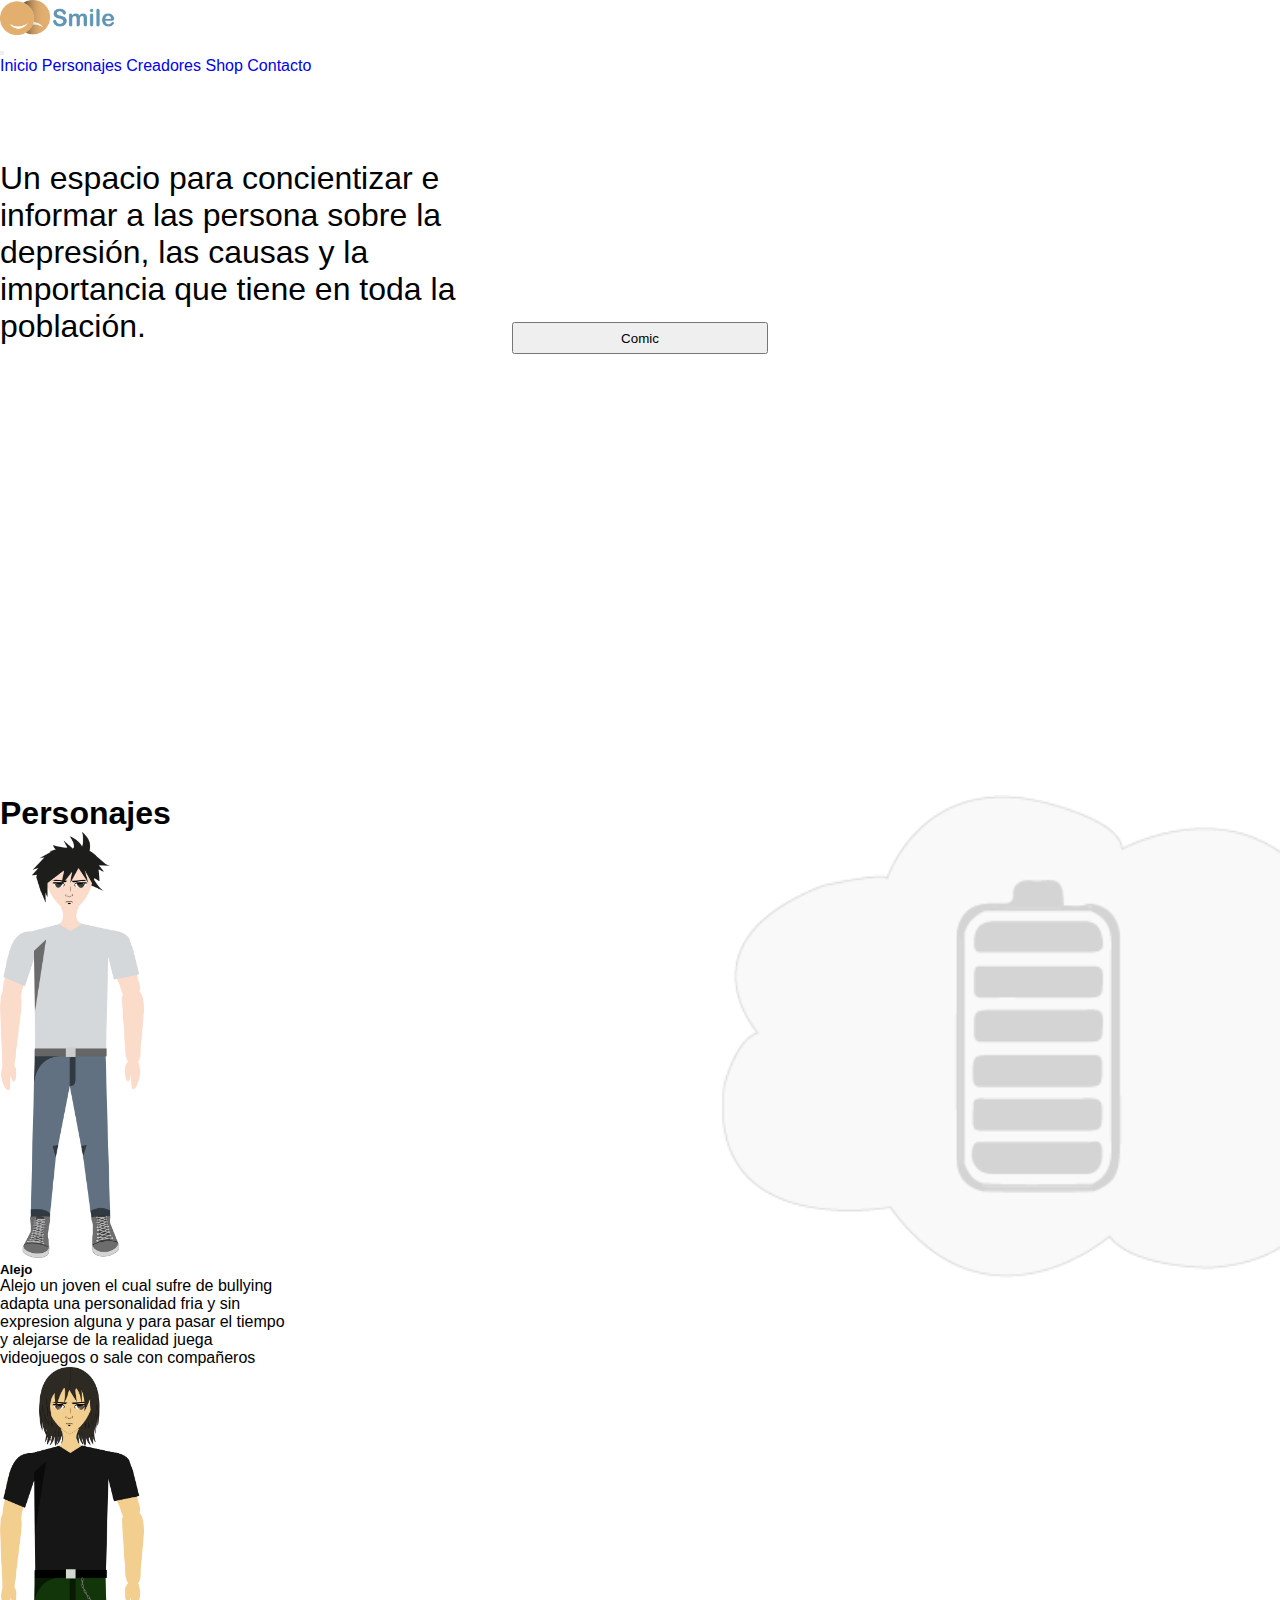
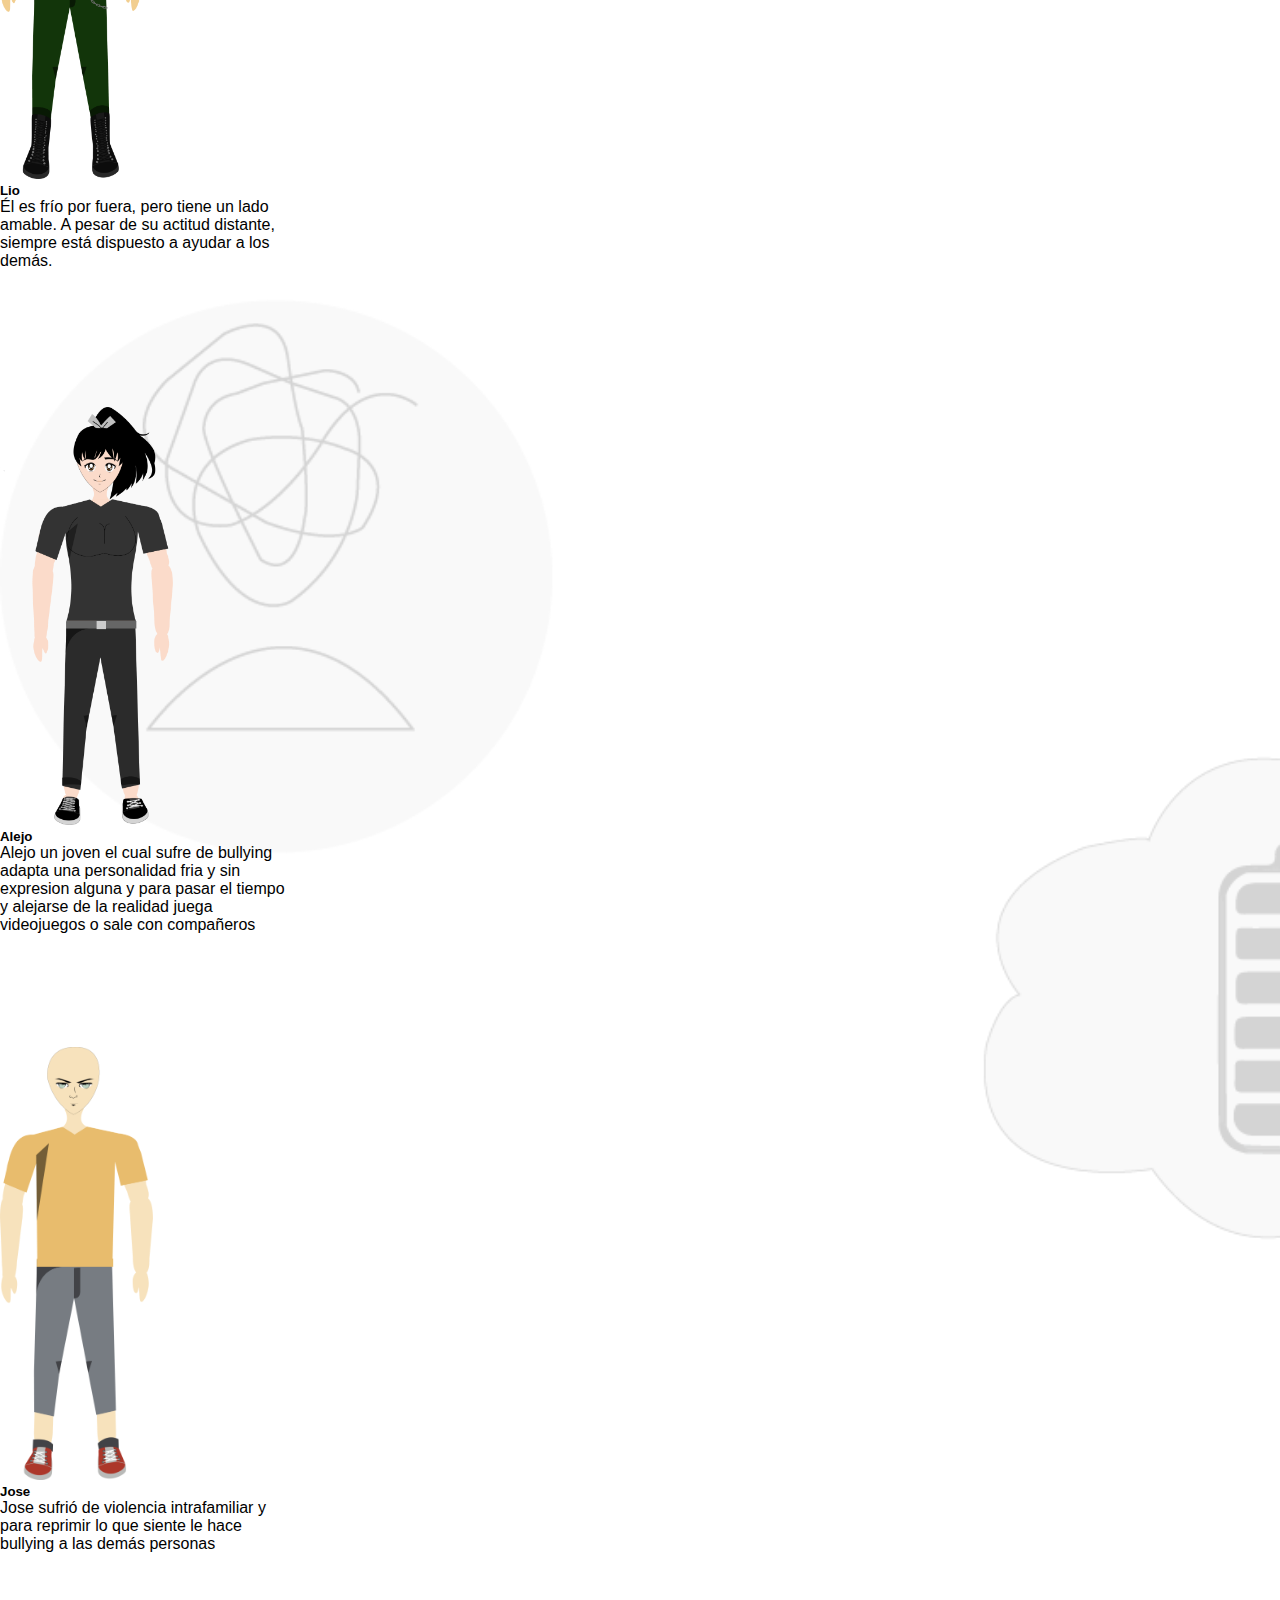
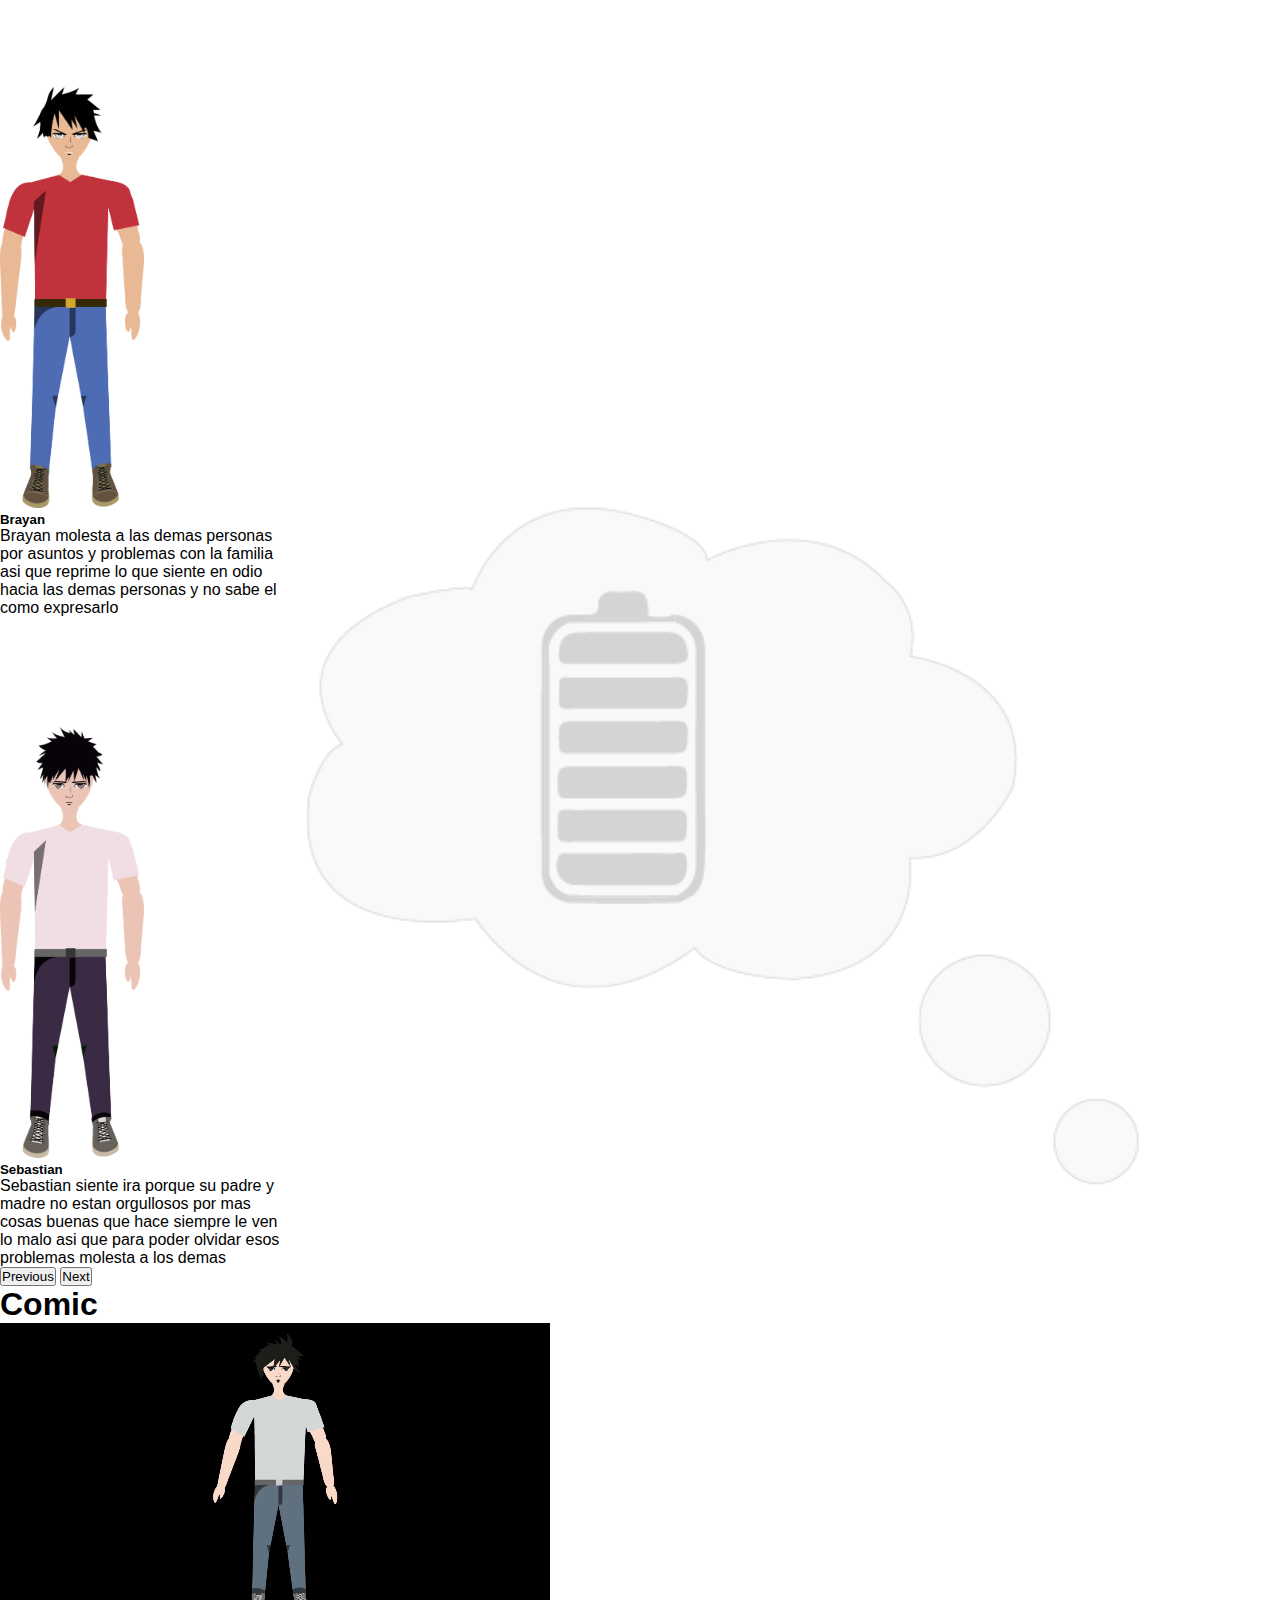
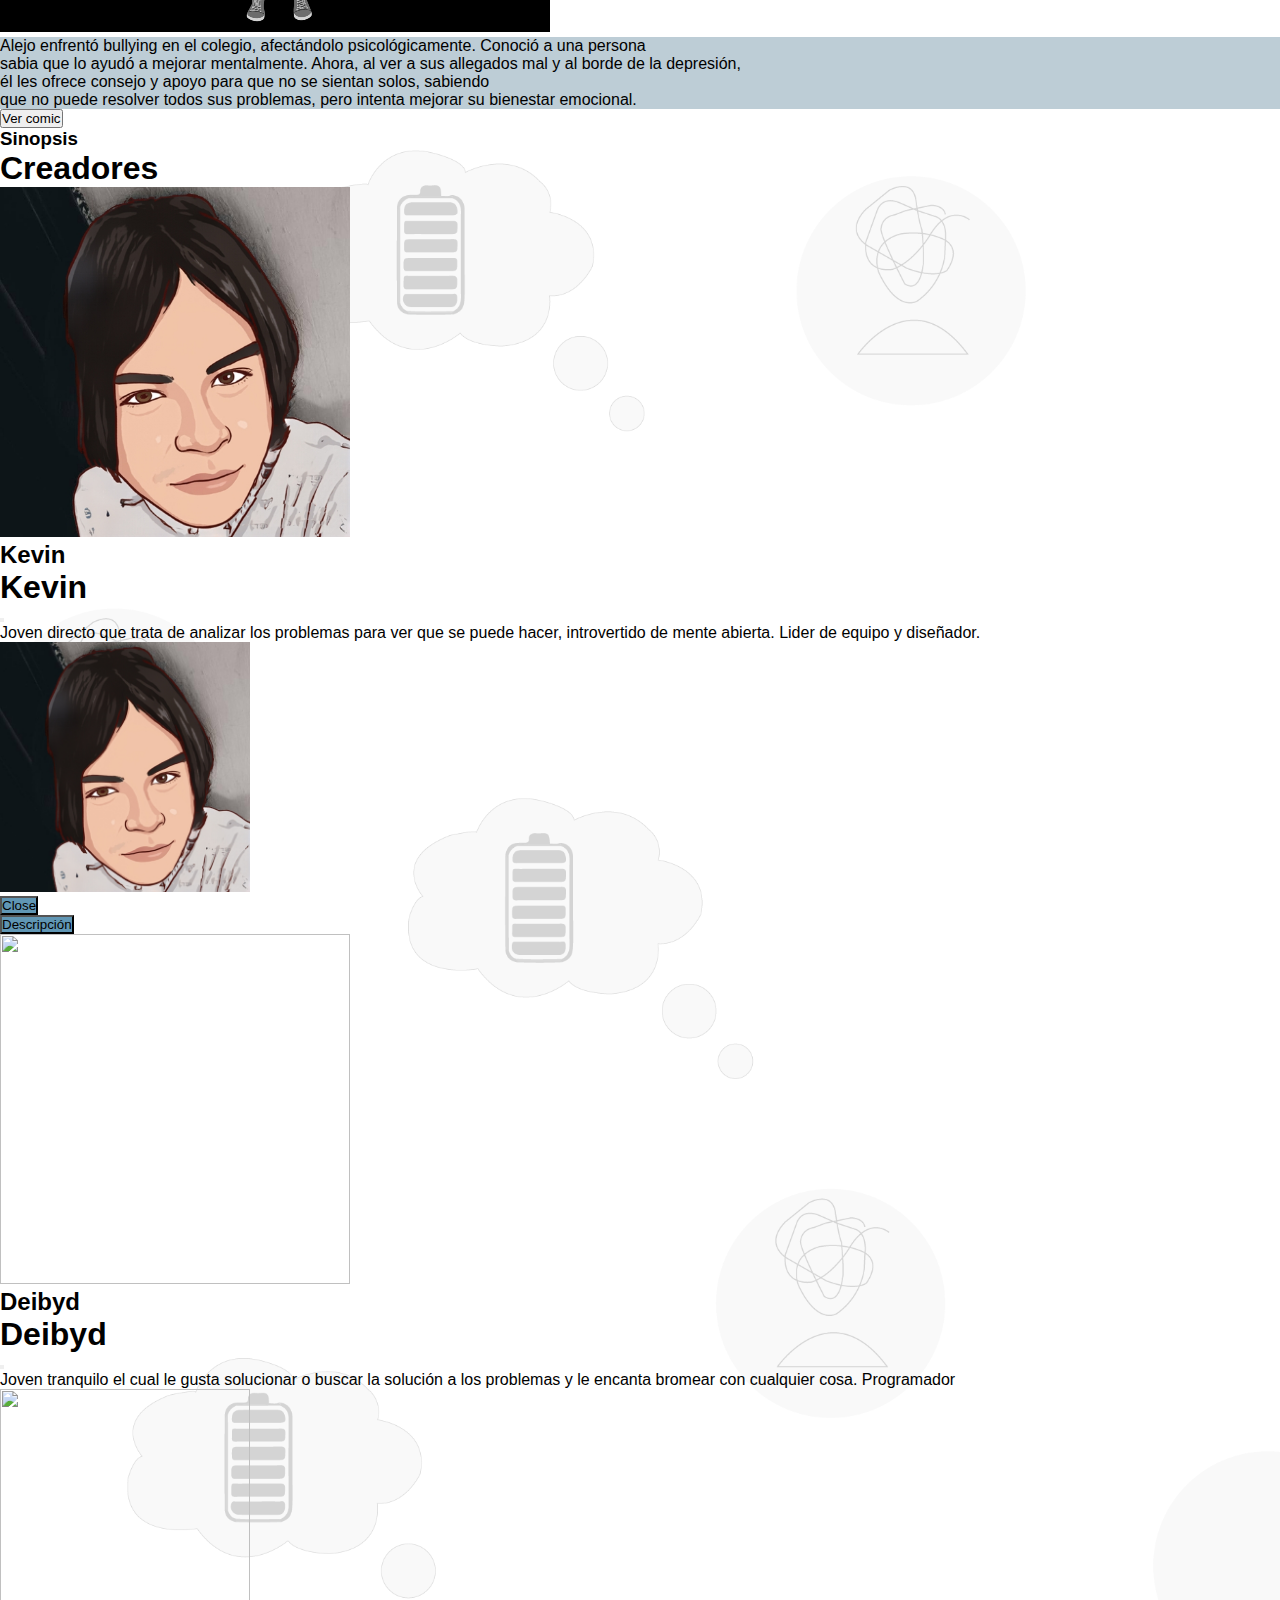
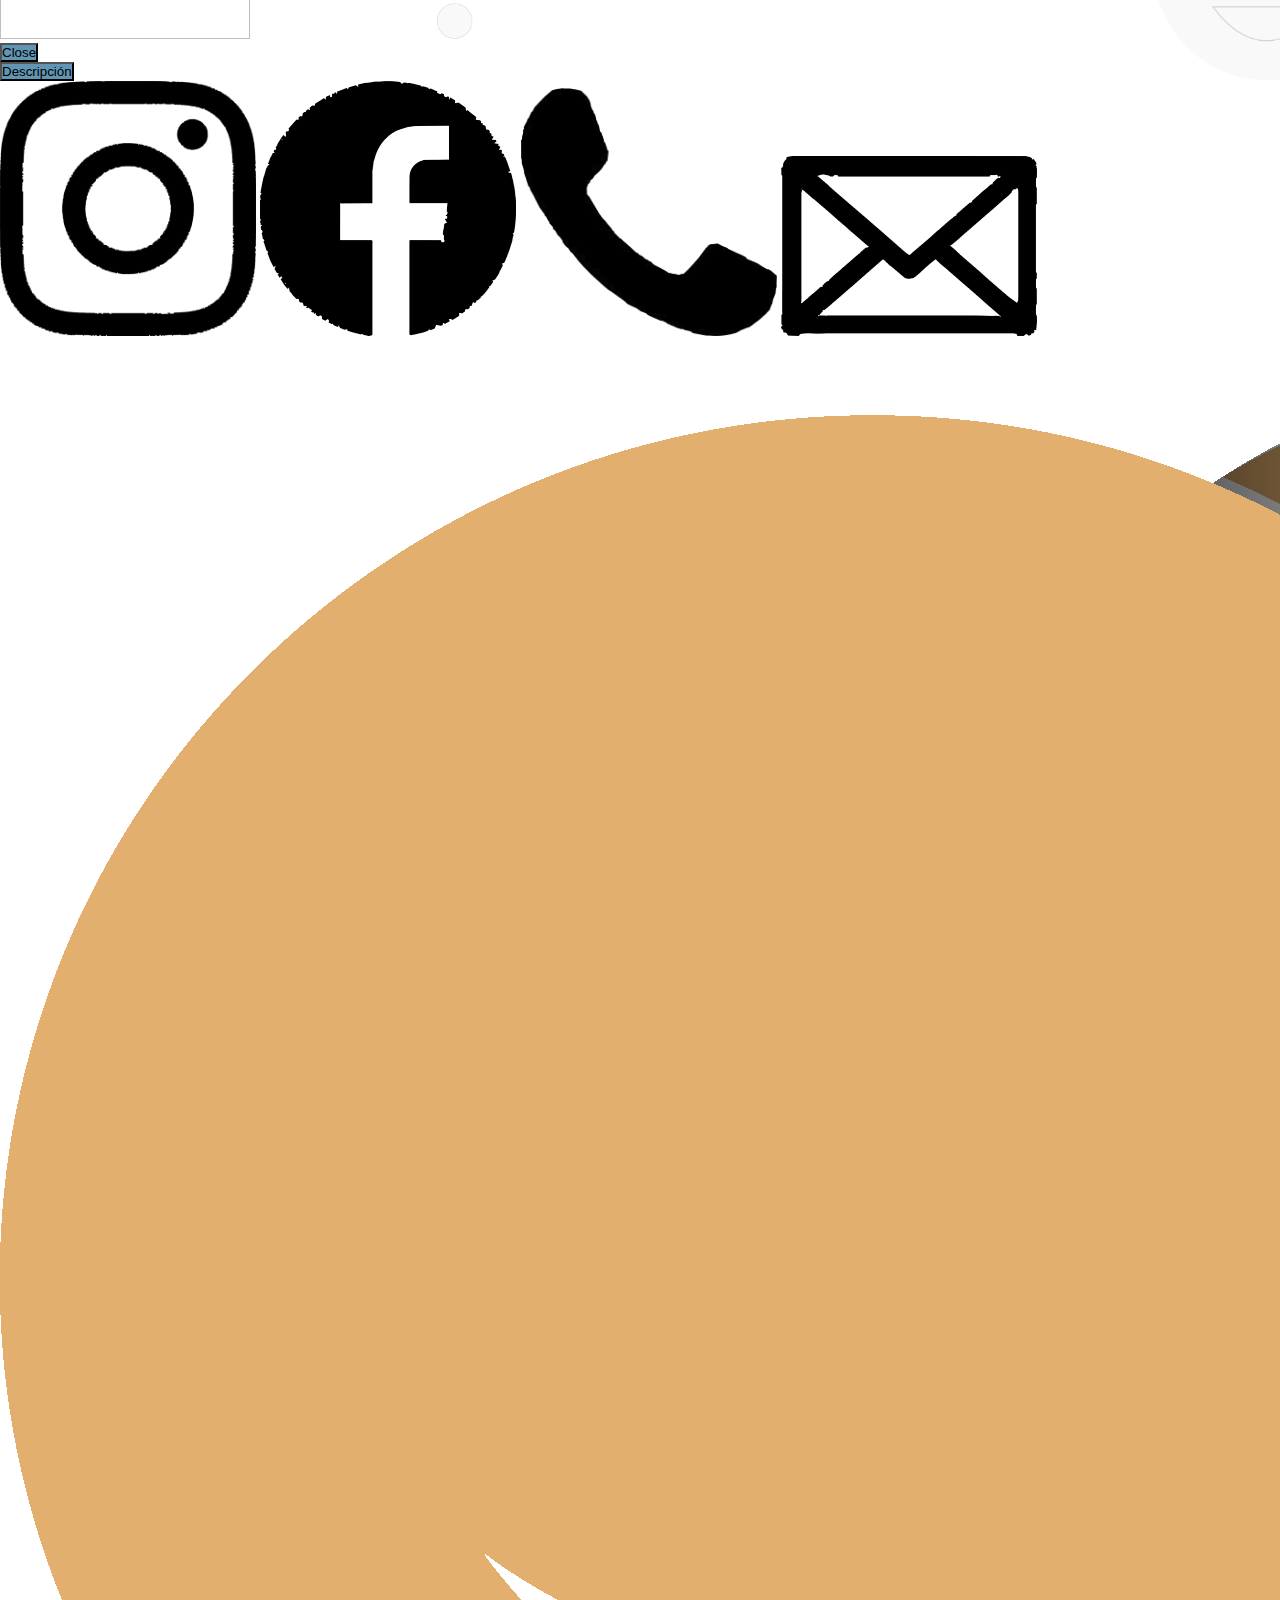
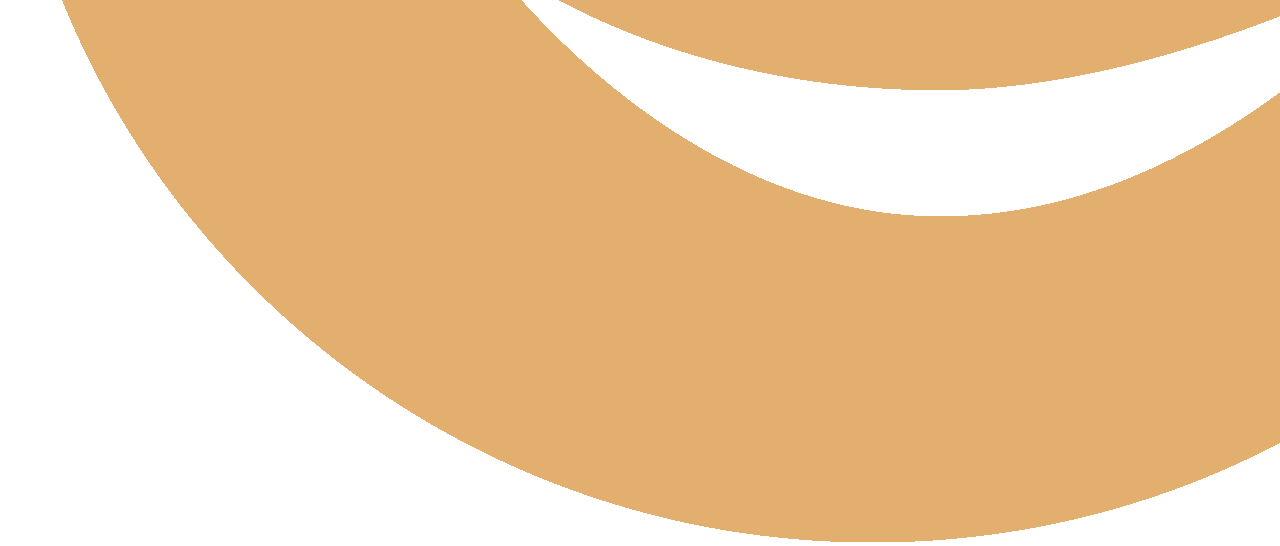
==== pagina dey/index.html @ 5ec7577f "Add files via upload" ====
<!DOCTYPE html>
<html lang="en">

<head>
    <meta charset="UTF-8">
    <meta name="viewport" content="width=device-width, initial-scale=1.0">
    <link rel="stylesheet" href="./css/Style.css">
    <link href="https://cdn.jsdelivr.net/npm/bootstrap@5.3.2/dist/css/bootstrap.min.css" rel="stylesheet"
        integrity="sha384-T3c6CoIi6uLrA9TneNEoa7RxnatzjcDSCmG1MXxSR1GAsXEV/Dwwykc2MPK8M2HN" crossorigin="anonymous">
    <title>Document</title>
</head>

<body>
    <header>
        <nav class="navbar navbar-expand-lg">
            <div class="container-fluid">
                <img src="./img/Smile logo 2.png" alt="" style="width: 9%;">
                <nav class="navbar navbar-expand-lg">
                    <div class="container-fluid">
                        <button class="navbar-toggler" type="button" data-bs-toggle="collapse"
                            data-bs-target="#navbarNavAltMarkup" aria-controls="navbarNavAltMarkup"
                            aria-expanded="false" aria-label="Toggle navigation">
                            <span class="navbar-toggler-icon"></span>
                        </button>
                        <div class="collapse navbar-collapse" id="navbarNavAltMarkup">
                            <div class="navbar-nav">
                                <a class="nav-link active" aria-current="page" href="#">Inicio</a>
                                <a class="nav-link" href="#Personajes">Personajes</a>
                                <a class="nav-link" href="#Creadores">Creadores</a>
                                <a class="nav-link" href="index2.html">Shop</a>
                                <a class="nav-link" href="#Contacto">Contacto</a>
                            </div>
                        </div>
                    </div>
                </nav>
            </div>
        </nav>
    </header>

    <section class="fond d-flex align-items-center justify-content-center">
        <div class="container">
            <div class="row d-flex align-items-center justify-content-center">
                <h1 class="titulo-bienvenida">Bienvenido a Smile</h1>
                <p class="parrafo-bienvenida mt-5 text-center text-black rounded-4 mt-5">Un espacio para
                    concientizar e informar a las persona sobre la depresión, las causas y la importancia
                    que tiene en
                    toda la población.</p>
                <div class="boton-a">
                    <button class="btn boton-comic btn-info mt-5 my-5">Comic</button>
                </div>
                <!-- <div class="mt-5 text-center">
                    </div>
                    <div class="col-12 text-center mt-5 py-5">
                    </div> -->
            </div>
        </div>
    </section>

        <section class="fdc" id="Personajes">
            <div class="container">
                <div class="row">
                    <div class="text-center pt-5">
                        <h1 class="">Personajes</h1>
                    </div>
                    <div id="carouselExample" class="carousel slide">
                        <div class="carousel-inner">
                            <div class="carousel-item active">
                                <div class="row">
                                    <div class="col-lg-4">
                                        <div class="card mx-auto" style="width: 18rem;">
                                            <img src="./img/alejo.png" class="card-img-top mx-auto" alt="..."
                                                style="width: 50%;">
                                            <div class="card-body text-center">
                                                <h5 class="card-title">Alejo</h5>
                                                <p class="card-text">Alejo un joven el cual sufre de bullying adapta una
                                                    personalidad fria y sin
                                                    expresion alguna y para pasar el tiempo y alejarse de la realidad
                                                    juega
                                                    videojuegos o sale con
                                                    compañeros</p>
                                            </div>
                                        </div>
                                    </div>
                                    <div class="col-lg-4">
                                        <div class="card mx-auto" style="width: 18rem; height: 40rem;">
                                            <img src="./img/Lio.png" class="card-img-top mx-auto" alt="..."
                                                style="width: 50%;">
                                            <div class="card-body text-center">
                                                <h5 class="card-title">Lio</h5>
                                                <p class="card-text">Él es frío por fuera, pero tiene un lado amable. A
                                                    pesar de
                                                    su actitud distante, siempre está dispuesto a ayudar a los demás.
                                                </p>
                                            </div>
                                        </div>
                                    </div>
                                    <div class="col-lg-4">
                                        <div class="card mx-auto" style="width: 18rem; height: 40rem;">
                                            <img src="./img/mama lio.png" class="card-img-top mx-auto" alt="..."
                                                style="width: 60%;">
                                            <div class="card-body text-center">
                                                <h5 class="card-title">Alejo</h5>
                                                <p class="card-text">Alejo un joven el cual sufre de bullying adapta una
                                                    personalidad fria y sin
                                                    expresion alguna y para pasar el tiempo y alejarse de la realidad
                                                    juega
                                                    videojuegos o sale con
                                                    compañeros</p>
                                            </div>
                                        </div>
                                    </div>
                                </div>


                            </div>
                            <div class="carousel-item">
                                <div class="row">
                                    <div class="col-lg-4">
                                        <div class="card mx-auto" style="width: 18rem; height: 40rem;">
                                            <img src="./img/Calvo.png" class="card-img-top mx-auto" alt="..."
                                                style="width: 53%;">
                                            <div class="card-body text-center">
                                                <h5 class="card-title">Jose</h5>
                                                <p class="card-text">Jose sufrió de violencia intrafamiliar y para reprimir lo que siente
                                                    le hace bullying a las demás personas</p>
                                            </div>
                                        </div>
                                    </div>
                                    <div class="col-lg-4">
                                        <div class="card mx-auto" style="width: 18rem; height: 40rem;">
                                            <img src="./img/luffy.png" class="card-img-top mx-auto" alt="..."
                                                style="width: 50%;">
                                            <div class="card-body text-center">
                                                <h5 class="card-title">Brayan</h5>
                                                <p class="card-text">Brayan molesta a las demas personas por asuntos y
                                                    problemas
                                                    con la familia asi
                                                    que reprime lo que siente en odio hacia las demas personas y no sabe
                                                    el como
                                                    expresarlo</p>
                                            </div>
                                        </div>
                                    </div>
                                    <div class="col-lg-4">
                                        <div class="card mx-auto" style="width: 18rem;">
                                            <img src="./img/ichigo.png" class="card-img-top mx-auto" alt="..."
                                                style="width: 50%;">
                                            <div class="card-body text-center">
                                                <h5 class="card-title">Sebastian</h5>
                                                <p class="card-text">Sebastian siente ira porque su padre y madre no
                                                    estan
                                                    orgullosos por mas cosas
                                                    buenas que hace siempre le ven lo malo asi que para poder olvidar
                                                    esos
                                                    problemas molesta a los
                                                    demas </p>
                                            </div>
                                        </div>
                                    </div>
                                </div>
                            </div>
                        </div>
                        <button class="carousel-control-prev" type="button" data-bs-target="#carouselExample"
                            data-bs-slide="prev">
                            <span class="carousel-control-prev-icon" style="background-color: #93BFCF;"
                                aria-hidden="true"></span>
                            <span class="visually-hidden">Previous</span>
                        </button>
                        <button class="carousel-control-next" type="button" data-bs-target="#carouselExample"
                            data-bs-slide="next">
                            <span class="carousel-control-next-icon" style="background-color: #93BFCF;"
                                aria-hidden="true"></span>
                            <span class="visually-hidden">Next</span>
                        </button>
                    </div>
                </div>
            </div>
        </section>
    <section id="Comic">
        <h1 class="text-center py-5">Comic</h1>
        <div class="container">
        <div class="row">
            <div class="col-lg-6">
                <video src="./img/Contex.mp4" controls width="550" class=""></video>
                </div>
        <div class="col-lg-6">
           
            <p class="text-center mt-5" style="background-color: #BDCDD6;">
                Alejo enfrentó bullying en el colegio, afectándolo psicológicamente. Conoció a una persona <br>
                sabia que lo
                ayudó a mejorar mentalmente. Ahora, al ver a sus allegados mal y al borde de la depresión, <br> él
                les ofrece
                consejo y apoyo para que no se sientan solos, sabiendo <br> que no puede resolver todos sus
                problemas, pero
                intenta mejorar su bienestar emocional.</p>
                    <button class="btn boton-comic2 btn-info">Ver comic</button>
        </div>
        <h3 class="py-3 text-center">Sinopsis</h3>
        </div>
    </div>
    </section>
    <section class="fdc" id="Creadores">
        <div class="container">
            <div class="row">
                <h1 class="text-center py-5">Creadores</h1>
                <div class="col-sm-12 col-lg-6 my-5 py-5 text-center">
                    <div class="text-center py-4">
                        <img src="./img/caco.png" class="" style="height: 350px; width: 350px;">
                        <h2>Kevin</h2>
                        <div class="modal fade" id="exampleModal" tabindex="-1" aria-labelledby="exampleModalLabel"
                            aria-hidden="true">
                            <div class="modal-dialog ">
                                <div class="modal-content bg-secondary-subtle">
                                    <div class="modal-header .text-light">
                                        <h1 class="modal-title fs-5" id="exampleModalLabel"
                                            style="color: rgb(0, 0, 0);">
                                            Kevin
                                        </h1>
                                        <button type="button" class="btn-close" data-bs-dismiss="modal"
                                            aria-label="Close"></button>
                                    </div>
                                    <div class="modal-body bg-body-secondary" style="color: rgb(0, 0, 0);">
                                        Joven directo que trata de analizar los problemas para ver que se puede
                                        hacer,
                                        introvertido de mente abierta.
                                        Lider de equipo y diseñador.
                                        <br>
                                        <img src="./img/caco.png" alt="" style="height: 250px; width: 250px;">
                                    </div>
                                    <div class="modal-footer">
                                        <button type="button" class="btn" data-bs-dismiss="modal"
                                            style="background-color: #6096B4;">Close</button>
                                    </div>
                                </div>
                            </div>
                        </div>
                    </div>
                    <button type="button" class="rounded-5 btn" data-bs-toggle="modal" data-bs-target="#exampleModal"
                        style="background-color: #6096B4;">Descripción</button>
                </div>
                <div class="col-sm-12 col-lg-6 my-5 py-5 text-center">
                    <div class="text-center py-4">
                        <img src="./img/Peludo.jpg" class="" style="width: 350px; height: 350px;">
                        <h2>Deibyd</h2>

                        <!-- Modal -->
                        <div class="modal fade" id="exampleD" tabindex="-1" aria-labelledby="exampleModalLabel"
                            aria-hidden="true">
                            <div class="modal-dialog">
                                <div class="modal-content bg-secondary-subtle">
                                    <div class="modal-header">
                                        <h1 class="modal-title fs-5" id="exampleModalLabel"
                                            style="color: rgb(0, 0, 0);">
                                            Deibyd
                                        </h1>
                                        <button type="button" class="btn-close" data-bs-dismiss="modal"
                                            aria-label="Close"></button>
                                    </div>
                                    <div class="modal-body bg-body-secondary" style="color: rgb(0, 0, 0);">
                                        Joven tranquilo el cual le gusta solucionar o buscar la solución a los
                                        problemas
                                        y
                                        le encanta bromear con cualquier cosa.
                                        Programador
                                        <br>
                                        <img src="./img/Peludo.jpg" alt="" style="width: 250px; height: 250px;">
                                    </div>
                                    <div class="modal-footer">
                                        <button type="button" class="btn" style="background-color: #6096B4;"
                                            data-bs-dismiss="modal">Close</button>
                                    </div>
                                </div>
                            </div>
                        </div>
                    </div>
                    <button type="button" class="rounded-5 btn" style="background-color: #6096B4;"
                        data-bs-toggle="modal" data-bs-target="#exampleD">Descripción</button>
                </div>
            </div>
        </div>
    </section>
    <footer class="bg-primary-subtle">
        <div class="container" id="Contacto">
            <div class="row">
                <div class="col-sm-12 col-lg-2 text-center mx-auto my-3">
                    <a href="https://www.instagram.com/deibydposada/?next=%2F" target="_blank"><img class="img-fluid"
                            src="./img/insta.png" alt="" style="width: 20%;">


                        <img class="" src="./img/face.png" alt="" style="width: 20%;">

                        <img class="" src="./img/wp.png" alt="" style="width: 20%;">
                        <img class="" src="./img/correo.png" alt="" style="width: 20%;">
                        <div class="col-lg-12 my-3">
                            <img src="./img/Smile logo 2.png" alt="" class="text-center w-75" style="margin-left: 0vh;">
                        </div>
                </div>

            </div>
        </div>
    </footer>
    <script src="https://cdn.jsdelivr.net/npm/bootstrap@5.3.2/dist/js/bootstrap.bundle.min.js"
        integrity="sha384-C6RzsynM9kWDrMNeT87bh95OGNyZPhcTNXj1NW7RuBCsyN/o0jlpcV8Qyq46cDfL"
        crossorigin="anonymous"></script>
</body>
<script src="Refe.js"></script>

</html>
---- pagina dey/css/Style.css ----
*{
    margin: 0;
    padding: 0;
    text-decoration: none;
    box-sizing: border-box;
    list-style: none;
    font-family: sans-serif;
}
.fond{
    background-image: url(../img/entregable.gif);
    background-repeat: no-repeat;
    background-size: cover;
    height: 80vh;
}
.fdc{
    background-image: url(../img/fdc.png);
    background-repeat: no-repeat;
    background-size: cover;
}
@font-face {
    font-family: 'Bubblegum';
    src: url(../Bubblegum.ttf);
}
.parrafo-bienvenida {
    font-size: 2rem;
    height: 18vh;
    width: 40%;
    background-color: #ffffff69;
}
.titulo-bienvenida{
    color: #fff;
    font-family: 'Bubblegum';
    font-size: 5rem;
    text-align: center;
}
.btn-info{
    --bs-btn-bg:#E3AF6F !important;
    --bs-btn-border-color: #E3AF6F !important;
}
.boton-comic{
    height: 2rem;
    width: 20%;
}
.boton-a{
    display: flex;
    justify-content: center;
    align-items: center;
    text-decoration: none;
}
.video{
    width: 50%;
}
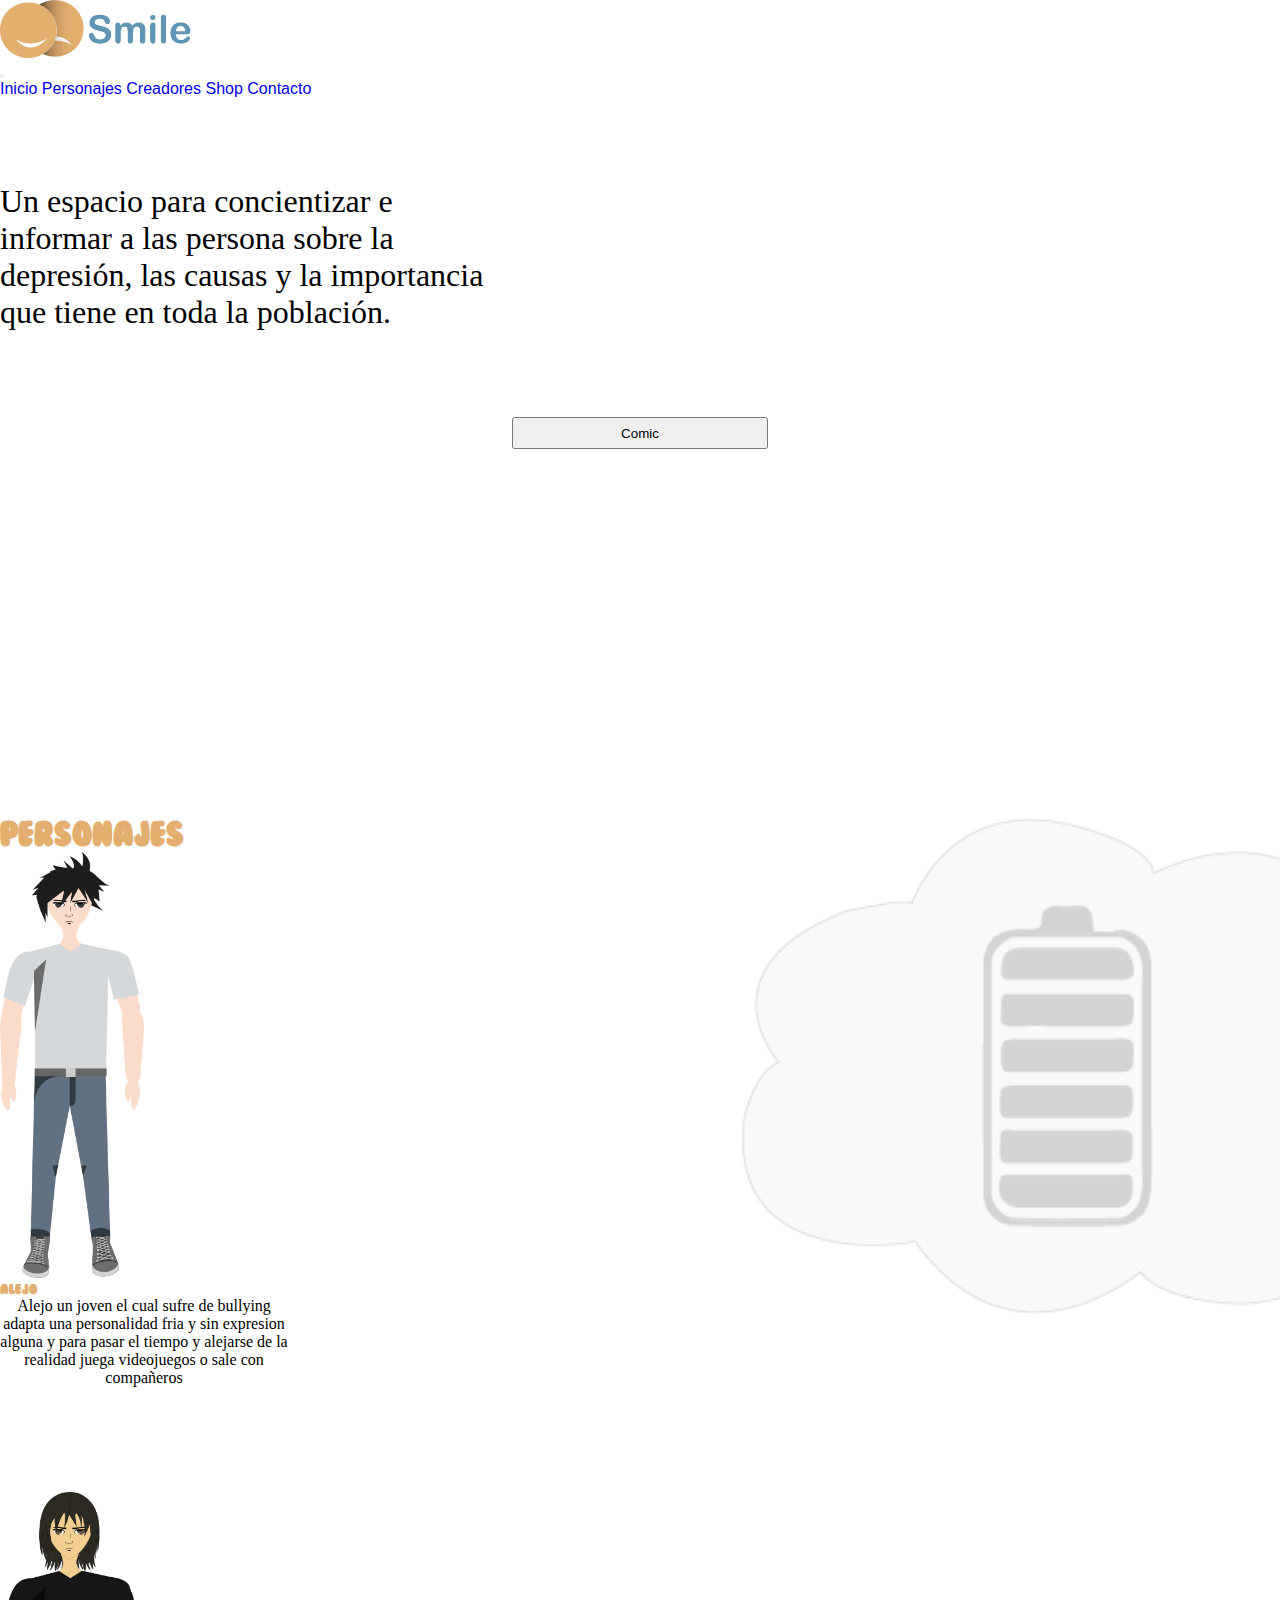
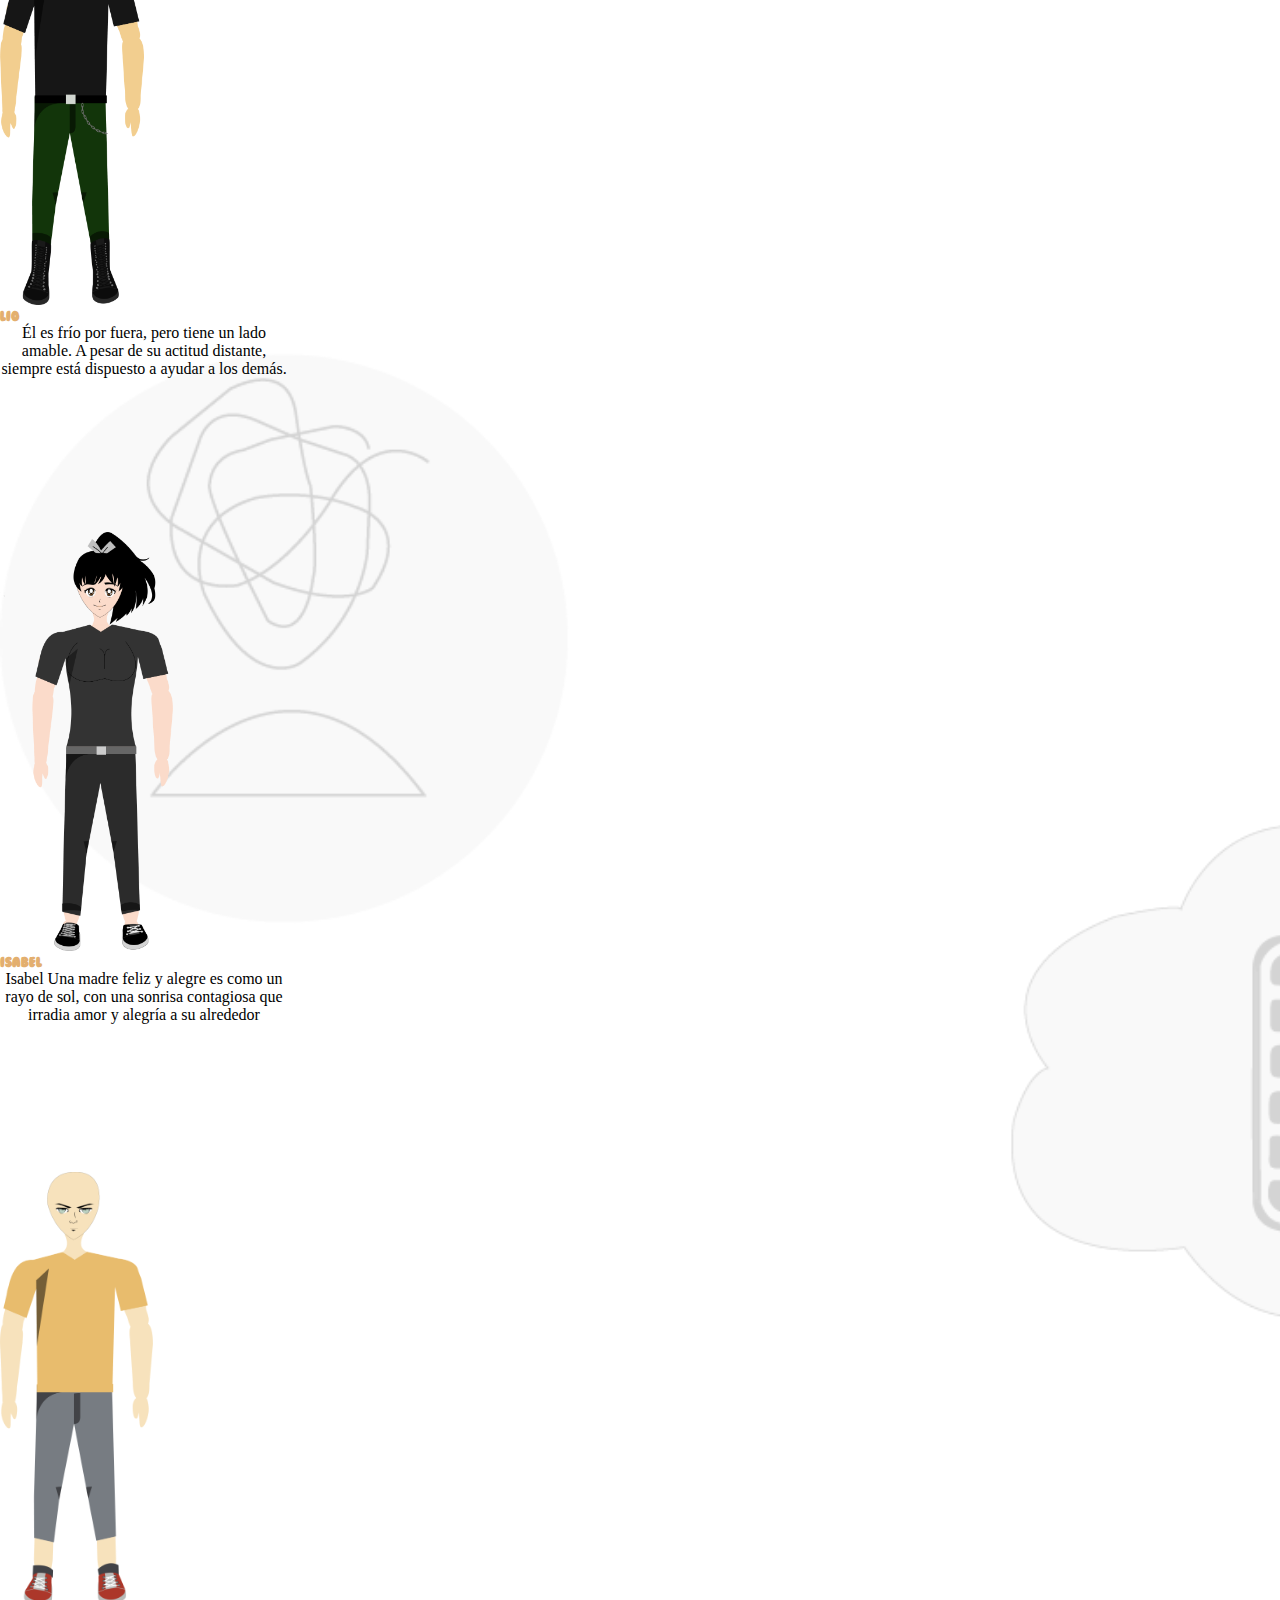
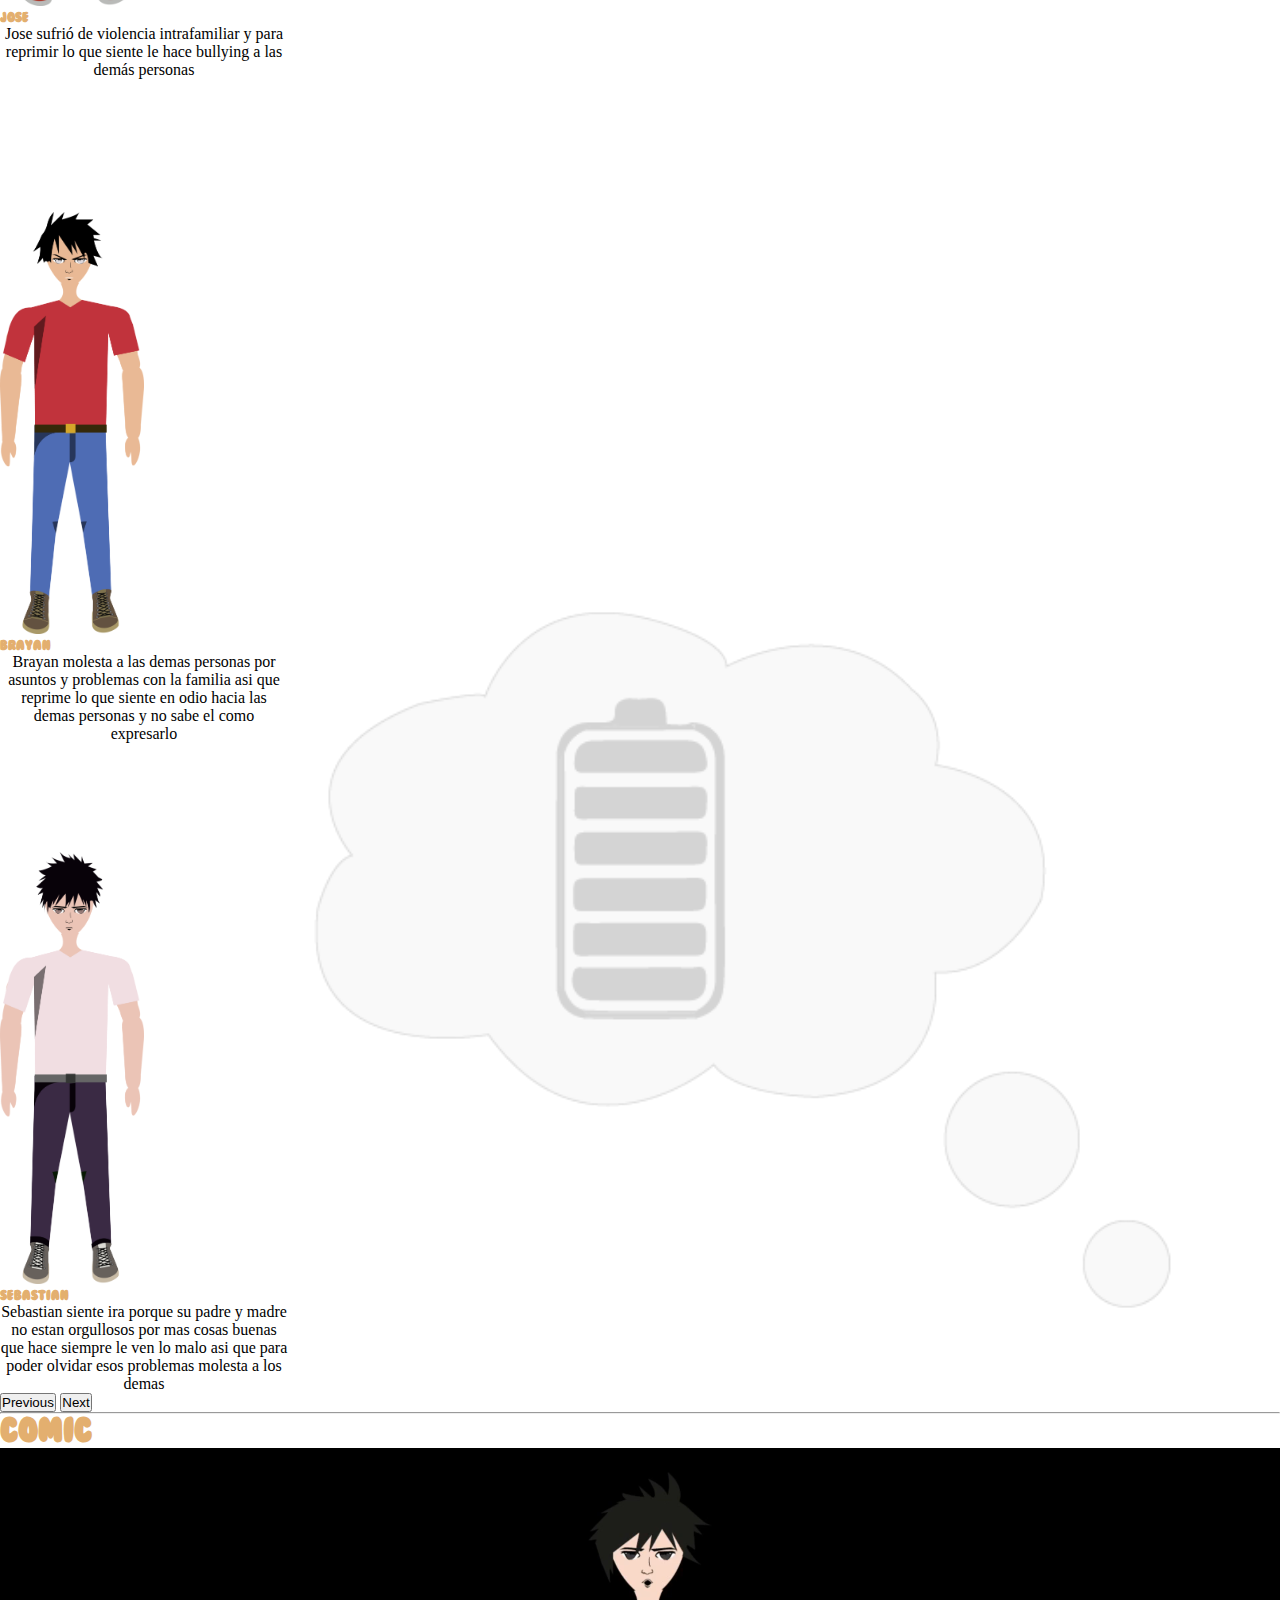
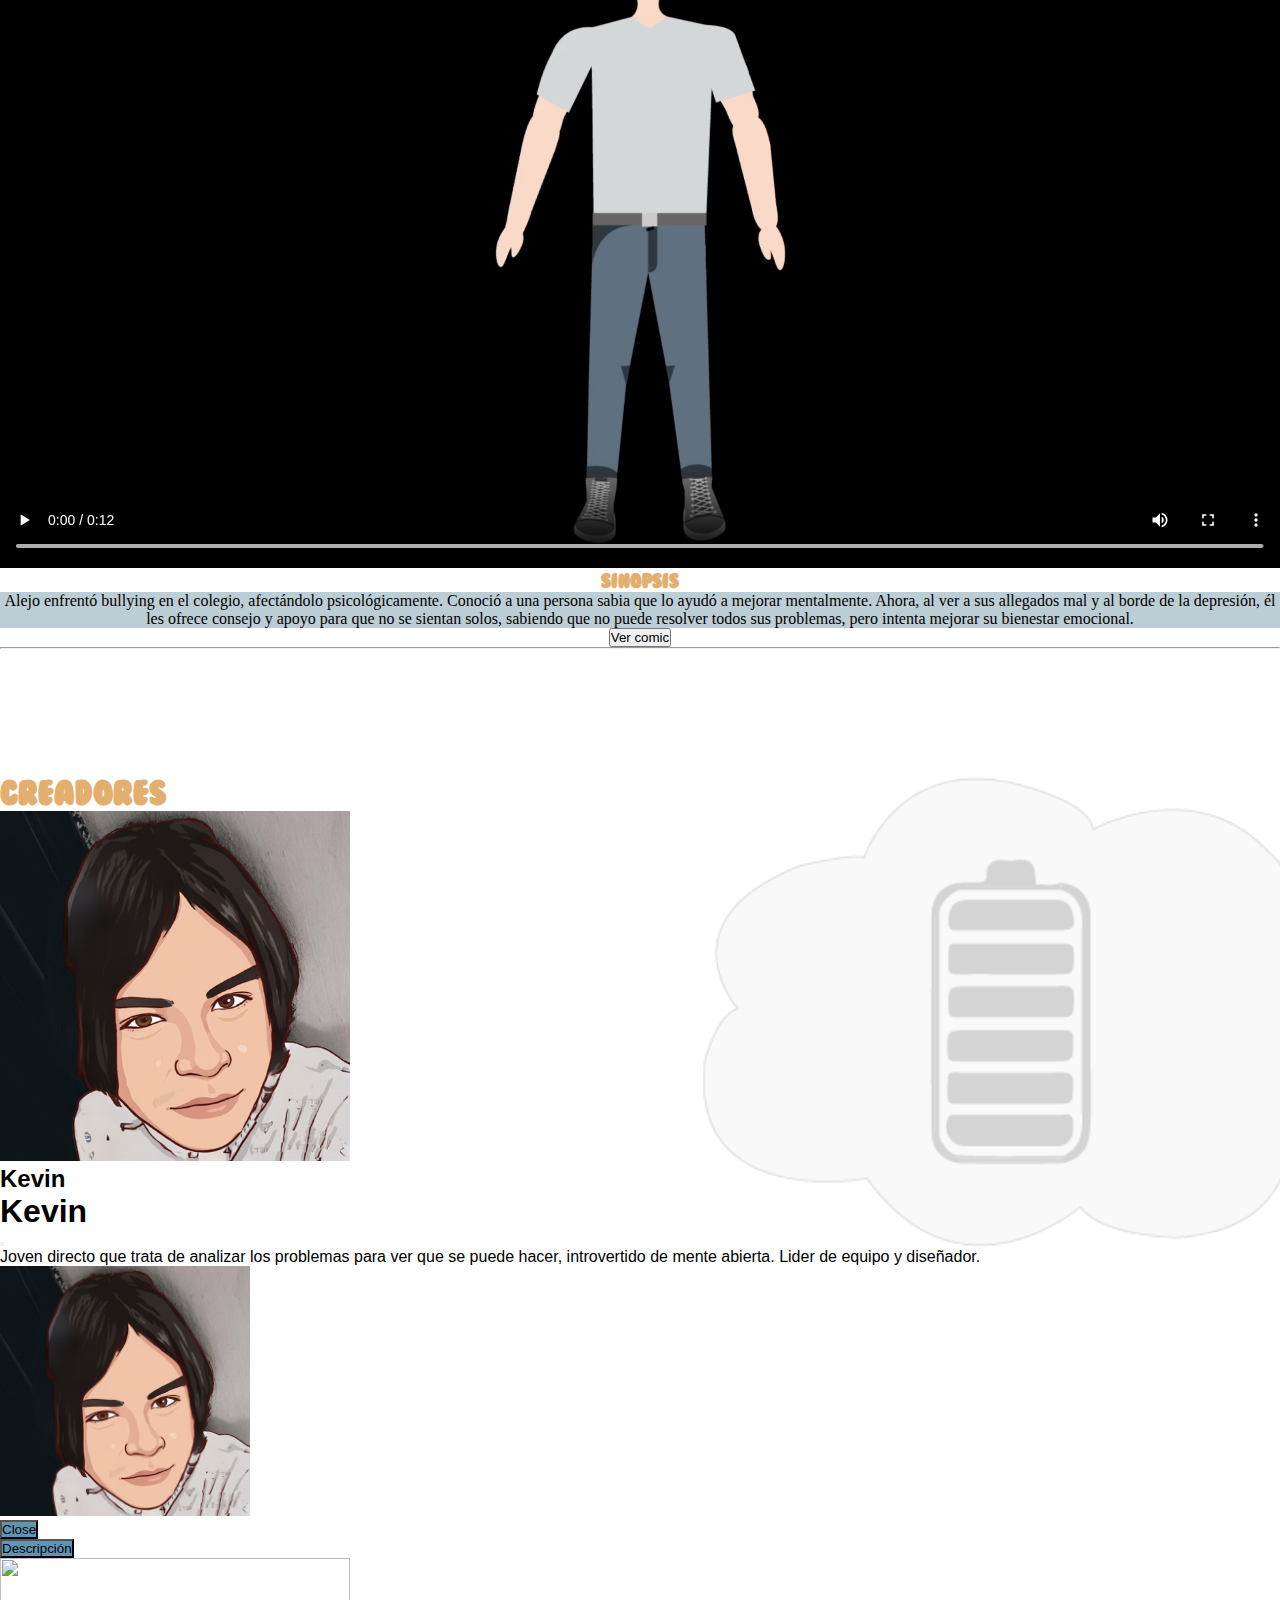
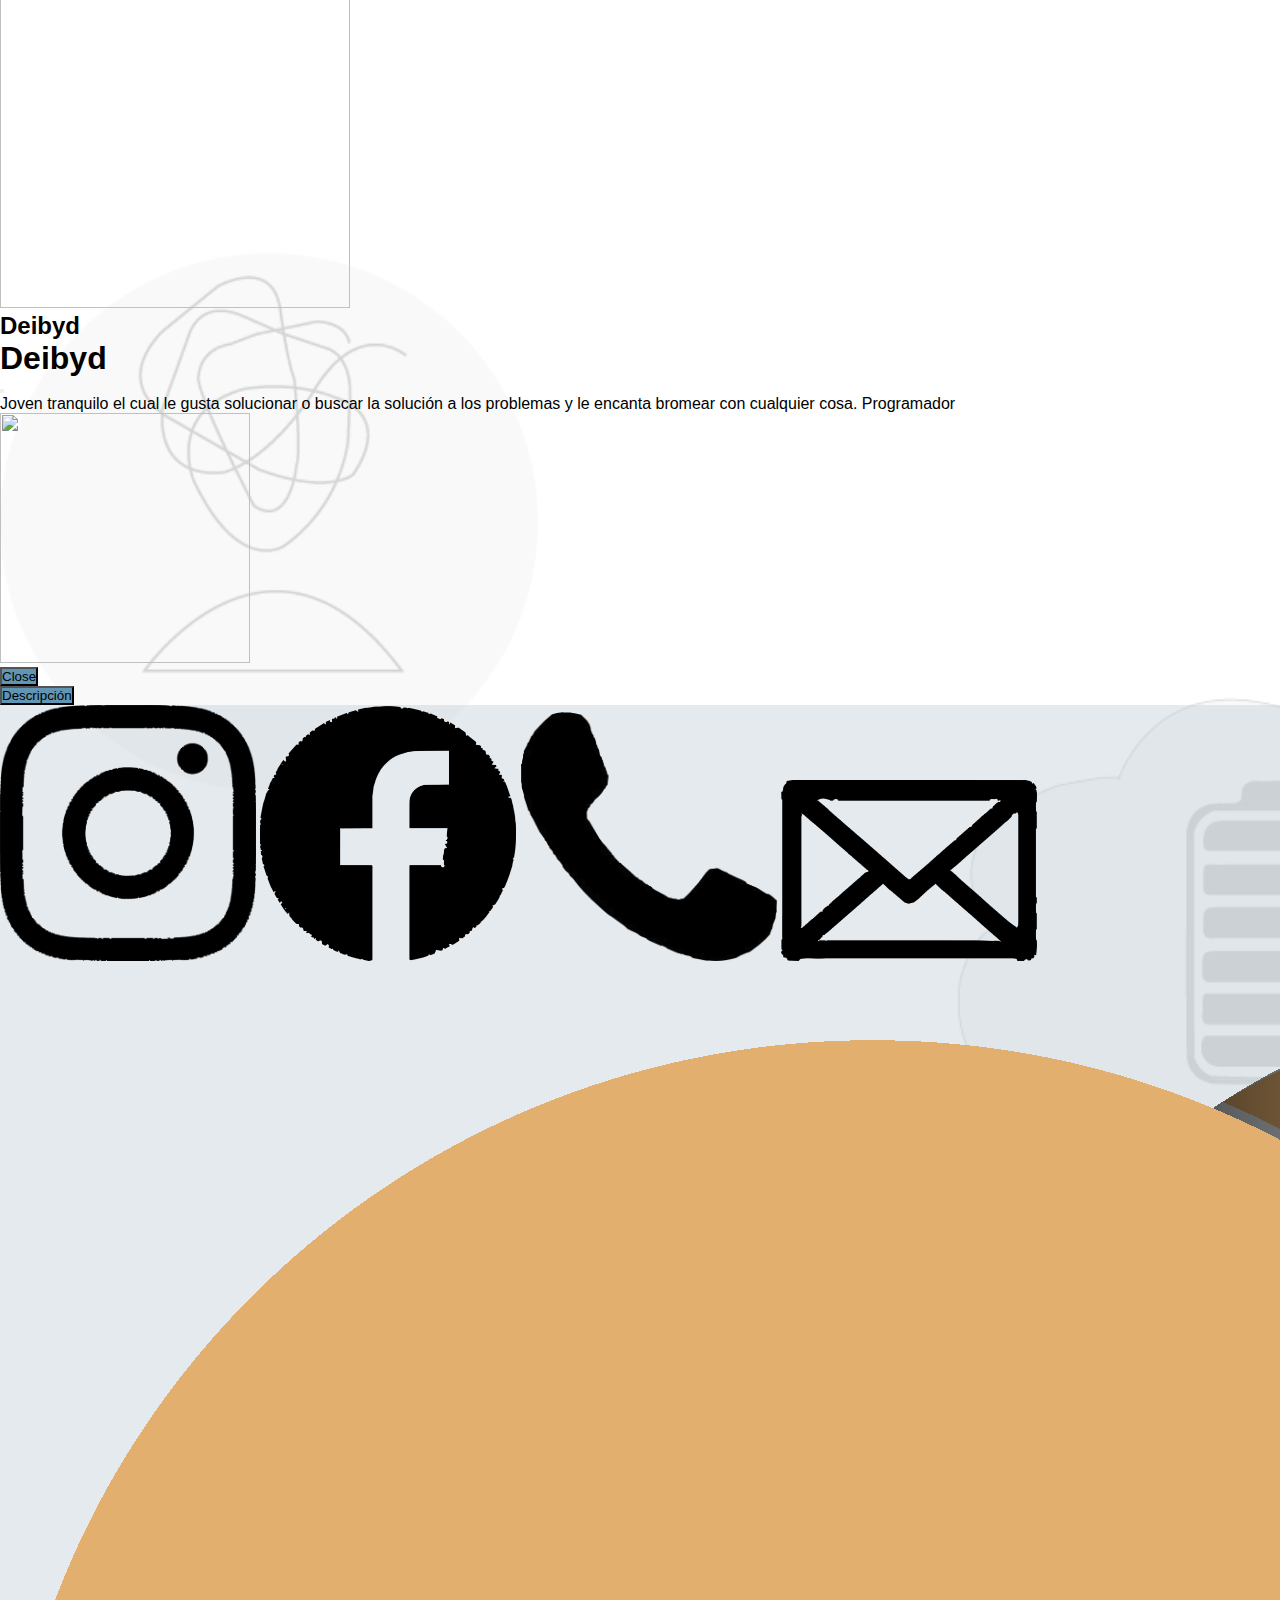
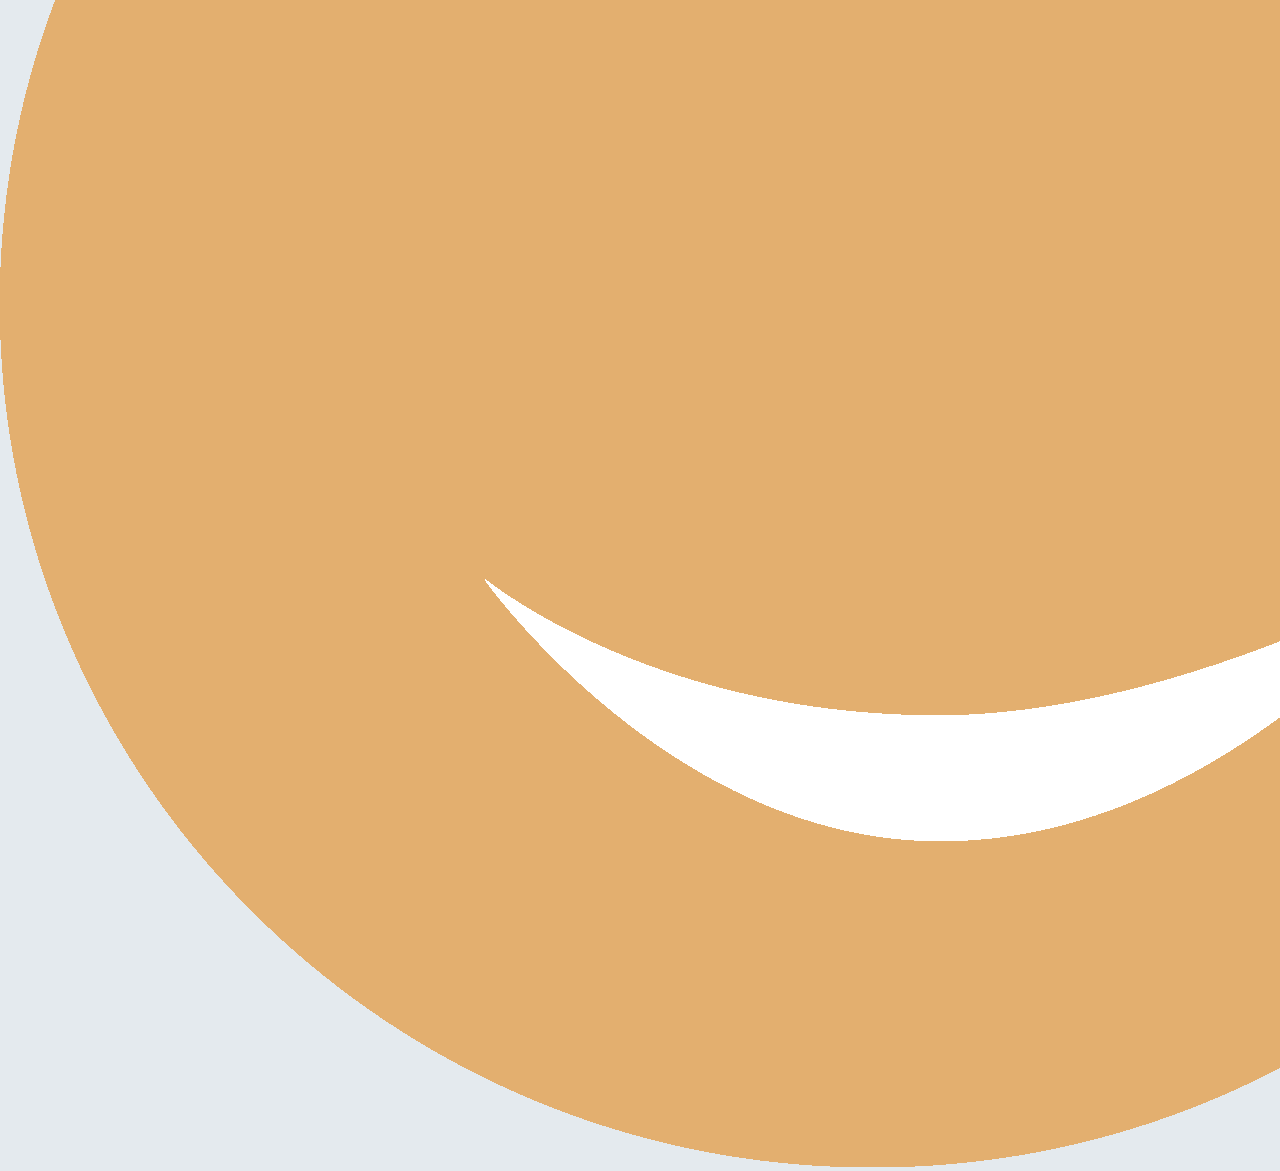
==== commit 6599999c: "Add files via upload" ====
--- a/pagina dey/index.html
+++ b/pagina dey/index.html
@@ -14,7 +14,9 @@
     <header>
         <nav class="navbar navbar-expand-lg">
             <div class="container-fluid">
-                <img src="./img/Smile logo 2.png" alt="" style="width: 9%;">
+                <div class="col-sm-2">
+                    <img src="./img/Smile logo 2.png" alt="" class="img-fluid logo">
+                </div>
                 <nav class="navbar navbar-expand-lg">
                     <div class="container-fluid">
                         <button class="navbar-toggler" type="button" data-bs-toggle="collapse"
@@ -56,153 +58,156 @@
         </div>
     </section>
 
-        <section class="fdc" id="Personajes">
-            <div class="container">
-                <div class="row">
-                    <div class="text-center pt-5">
-                        <h1 class="">Personajes</h1>
-                    </div>
-                    <div id="carouselExample" class="carousel slide">
-                        <div class="carousel-inner">
-                            <div class="carousel-item active">
-                                <div class="row">
-                                    <div class="col-lg-4">
-                                        <div class="card mx-auto" style="width: 18rem;">
-                                            <img src="./img/alejo.png" class="card-img-top mx-auto" alt="..."
-                                                style="width: 50%;">
-                                            <div class="card-body text-center">
-                                                <h5 class="card-title">Alejo</h5>
-                                                <p class="card-text">Alejo un joven el cual sufre de bullying adapta una
-                                                    personalidad fria y sin
-                                                    expresion alguna y para pasar el tiempo y alejarse de la realidad
-                                                    juega
-                                                    videojuegos o sale con
-                                                    compañeros</p>
-                                            </div>
-                                        </div>
-                                    </div>
-                                    <div class="col-lg-4">
-                                        <div class="card mx-auto" style="width: 18rem; height: 40rem;">
-                                            <img src="./img/Lio.png" class="card-img-top mx-auto" alt="..."
-                                                style="width: 50%;">
-                                            <div class="card-body text-center">
-                                                <h5 class="card-title">Lio</h5>
-                                                <p class="card-text">Él es frío por fuera, pero tiene un lado amable. A
-                                                    pesar de
-                                                    su actitud distante, siempre está dispuesto a ayudar a los demás.
-                                                </p>
-                                            </div>
-                                        </div>
-                                    </div>
-                                    <div class="col-lg-4">
-                                        <div class="card mx-auto" style="width: 18rem; height: 40rem;">
-                                            <img src="./img/mama lio.png" class="card-img-top mx-auto" alt="..."
-                                                style="width: 60%;">
-                                            <div class="card-body text-center">
-                                                <h5 class="card-title">Alejo</h5>
-                                                <p class="card-text">Alejo un joven el cual sufre de bullying adapta una
-                                                    personalidad fria y sin
-                                                    expresion alguna y para pasar el tiempo y alejarse de la realidad
-                                                    juega
-                                                    videojuegos o sale con
-                                                    compañeros</p>
-                                            </div>
-                                        </div>
-                                    </div>
-                                </div>
-
-
-                            </div>
-                            <div class="carousel-item">
-                                <div class="row">
-                                    <div class="col-lg-4">
-                                        <div class="card mx-auto" style="width: 18rem; height: 40rem;">
-                                            <img src="./img/Calvo.png" class="card-img-top mx-auto" alt="..."
-                                                style="width: 53%;">
-                                            <div class="card-body text-center">
-                                                <h5 class="card-title">Jose</h5>
-                                                <p class="card-text">Jose sufrió de violencia intrafamiliar y para reprimir lo que siente
-                                                    le hace bullying a las demás personas</p>
-                                            </div>
-                                        </div>
-                                    </div>
-                                    <div class="col-lg-4">
-                                        <div class="card mx-auto" style="width: 18rem; height: 40rem;">
-                                            <img src="./img/luffy.png" class="card-img-top mx-auto" alt="..."
-                                                style="width: 50%;">
-                                            <div class="card-body text-center">
-                                                <h5 class="card-title">Brayan</h5>
-                                                <p class="card-text">Brayan molesta a las demas personas por asuntos y
-                                                    problemas
-                                                    con la familia asi
-                                                    que reprime lo que siente en odio hacia las demas personas y no sabe
-                                                    el como
-                                                    expresarlo</p>
-                                            </div>
-                                        </div>
-                                    </div>
-                                    <div class="col-lg-4">
-                                        <div class="card mx-auto" style="width: 18rem;">
-                                            <img src="./img/ichigo.png" class="card-img-top mx-auto" alt="..."
-                                                style="width: 50%;">
-                                            <div class="card-body text-center">
-                                                <h5 class="card-title">Sebastian</h5>
-                                                <p class="card-text">Sebastian siente ira porque su padre y madre no
-                                                    estan
-                                                    orgullosos por mas cosas
-                                                    buenas que hace siempre le ven lo malo asi que para poder olvidar
-                                                    esos
-                                                    problemas molesta a los
-                                                    demas </p>
-                                            </div>
-                                        </div>
-                                    </div>
-                                </div>
-                            </div>
-                        </div>
-                        <button class="carousel-control-prev" type="button" data-bs-target="#carouselExample"
-                            data-bs-slide="prev">
-                            <span class="carousel-control-prev-icon" style="background-color: #93BFCF;"
-                                aria-hidden="true"></span>
-                            <span class="visually-hidden">Previous</span>
-                        </button>
-                        <button class="carousel-control-next" type="button" data-bs-target="#carouselExample"
-                            data-bs-slide="next">
-                            <span class="carousel-control-next-icon" style="background-color: #93BFCF;"
-                                aria-hidden="true"></span>
-                            <span class="visually-hidden">Next</span>
-                        </button>
-                    </div>
-                </div>
-            </div>
-        </section>
-    <section id="Comic">
-        <h1 class="text-center py-5">Comic</h1>
-        <div class="container">
-        <div class="row">
-            <div class="col-lg-6">
-                <video src="./img/Contex.mp4" controls width="550" class=""></video>
-                </div>
-        <div class="col-lg-6">
-           
-            <p class="text-center mt-5" style="background-color: #BDCDD6;">
-                Alejo enfrentó bullying en el colegio, afectándolo psicológicamente. Conoció a una persona <br>
-                sabia que lo
-                ayudó a mejorar mentalmente. Ahora, al ver a sus allegados mal y al borde de la depresión, <br> él
-                les ofrece
-                consejo y apoyo para que no se sientan solos, sabiendo <br> que no puede resolver todos sus
-                problemas, pero
-                intenta mejorar su bienestar emocional.</p>
-                    <button class="btn boton-comic2 btn-info">Ver comic</button>
-        </div>
-        <h3 class="py-3 text-center">Sinopsis</h3>
-        </div>
-    </div>
-    </section>
-    <section class="fdc" id="Creadores">
+    <section class="fdc" id="Personajes">
         <div class="container">
             <div class="row">
-                <h1 class="text-center py-5">Creadores</h1>
+                <div class="text-center pt-5">
+                    <h1 class="titulos">Personajes</h1>
+                </div>
+                <div id="carouselExample" class="carousel slide py-5">
+                    <div class="carousel-inner">
+                        <div class="carousel-item active">
+                            <div class="row">
+                                <div class="col-lg-4">
+                                    <div class="card mx-auto" style="width: 18rem; height: 40rem;">
+                                        <img src="./img/alejo.png" class="card-img-top mx-auto" alt="..."
+                                            style="width: 50%;">
+                                        <div class="card-body text-center">
+                                            <h5 class="card-title titulos">Alejo</h5>
+                                            <p class="card-text parrafo">Alejo un joven el cual sufre de bullying adapta
+                                                una
+                                                personalidad fria y sin
+                                                expresion alguna y para pasar el tiempo y alejarse de la realidad
+                                                juega
+                                                videojuegos o sale con
+                                                compañeros</p>
+                                        </div>
+                                    </div>
+                                </div>
+                                <div class="col-lg-4">
+                                    <div class="card mx-auto" style="width: 18rem; height: 40rem;">
+                                        <img src="./img/Lio.png" class="card-img-top mx-auto" alt="..."
+                                            style="width: 50%;">
+                                        <div class="card-body text-center">
+                                            <h5 class="card-title titulos">Lio</h5>
+                                            <p class="card-text parrafo">Él es frío por fuera, pero tiene un lado
+                                                amable. A
+                                                pesar de
+                                                su actitud distante, siempre está dispuesto a ayudar a los demás.
+                                            </p>
+                                        </div>
+                                    </div>
+                                </div>
+                                <div class="col-lg-4">
+                                    <div class="card mx-auto" style="width: 18rem; height: 40rem;">
+                                        <img src="./img/mama lio.png" class="card-img-top mx-auto" alt="..."
+                                            style="width: 60%;">
+                                        <div class="card-body text-center">
+                                            <h5 class="card-title titulos">Isabel</h5>
+                                            <p class="card-text parrafo">Isabel Una madre feliz y alegre es como un rayo de
+                                                sol, con una sonrisa contagiosa que irradia amor y alegría a su
+                                                alrededor</p>
+                                        </div>
+                                    </div>
+                                </div>
+                            </div>
+
+
+                        </div>
+                        <div class="carousel-item">
+                            <div class="row">
+                                <div class="col-lg-4">
+                                    <div class="card mx-auto" style="width: 18rem; height: 40rem;">
+                                        <img src="./img/Calvo.png" class="card-img-top mx-auto" alt="..."
+                                            style="width: 53%;">
+                                        <div class="card-body text-center">
+                                            <h5 class="card-title titulos">Jose</h5>
+                                            <p class="card-text parrafo">Jose sufrió de violencia intrafamiliar y para
+                                                reprimir
+                                                lo que siente
+                                                le hace bullying a las demás personas</p>
+                                        </div>
+                                    </div>
+                                </div>
+                                <div class="col-lg-4">
+                                    <div class="card mx-auto" style="width: 18rem; height: 40rem;">
+                                        <img src="./img/luffy.png" class="card-img-top mx-auto" alt="..."
+                                            style="width: 50%;">
+                                        <div class="card-body text-center">
+                                            <h5 class="card-title titulos">Brayan</h5>
+                                            <p class="card-text parrafo">Brayan molesta a las demas personas por asuntos
+                                                y
+                                                problemas
+                                                con la familia asi
+                                                que reprime lo que siente en odio hacia las demas personas y no sabe
+                                                el como
+                                                expresarlo</p>
+                                        </div>
+                                    </div>
+                                </div>
+                                <div class="col-lg-4">
+                                    <div class="card mx-auto" style="width: 18rem;">
+                                        <img src="./img/ichigo.png" class="card-img-top mx-auto" alt="..."
+                                            style="width: 50%;">
+                                        <div class="card-body text-center">
+                                            <h5 class="card-title titulos">Sebastian</h5>
+                                            <p class="card-text parrafo">Sebastian siente ira porque su padre y madre no
+                                                estan
+                                                orgullosos por mas cosas
+                                                buenas que hace siempre le ven lo malo asi que para poder olvidar
+                                                esos
+                                                problemas molesta a los
+                                                demas </p>
+                                        </div>
+                                    </div>
+                                </div>
+                            </div>
+                        </div>
+                    </div>
+                    <button class="carousel-control-prev" type="button" data-bs-target="#carouselExample"
+                        data-bs-slide="prev">
+                        <span class="carousel-control-prev-icon" style="background-color: #93BFCF;"
+                            aria-hidden="true"></span>
+                        <span class="visually-hidden">Previous</span>
+                    </button>
+                    <button class="carousel-control-next" type="button" data-bs-target="#carouselExample"
+                        data-bs-slide="next">
+                        <span class="carousel-control-next-icon" style="background-color: #93BFCF;"
+                            aria-hidden="true"></span>
+                        <span class="visually-hidden">Next</span>
+                    </button>
+                </div>
+            </div>
+        </div>
+    </section>
+    <section id="Comic">
+        <hr>
+        <h1 class="text-center py-5 titulos">Comic</h1>
+        <div class="container">
+            <div class="row">
+                <div class="col-lg-6">
+                    <video src="./img/Contex.mp4" controls width="350" class="video"></video>
+                </div>
+                <div class="col-lg-6 texto">
+                    <h3 class="py-3 text-center titulos">Sinopsis</h3>
+                    <p class="parrafo-comic" style="background-color: #BDCDD6;">
+                        Alejo enfrentó bullying en el colegio, afectándolo psicológicamente. Conoció a una persona
+                        sabia que lo
+                        ayudó a mejorar mentalmente. Ahora, al ver a sus allegados mal y al borde de la depresión, él
+                        les ofrece
+                        consejo y apoyo para que no se sientan solos, sabiendo que no puede resolver todos sus
+                        problemas, pero
+                        intenta mejorar su bienestar emocional.</p>
+                    <button class="btn boton-comic2 btn-info">Ver comic</button>
+                </div>
+            </div>
+        </div>
+        <hr>
+    </section>
+    <section class="fc" id="Creadores">
+        <div class="container">
+            <div class="row">
+                <h1 class="text-center py-5 titulos">Creadores</h1>
                 <div class="col-sm-12 col-lg-6 my-5 py-5 text-center">
                     <div class="text-center py-4">
                         <img src="./img/caco.png" class="" style="height: 350px; width: 350px;">
@@ -235,8 +240,8 @@
                             </div>
                         </div>
                     </div>
-                    <button type="button" class="rounded-5 btn" data-bs-toggle="modal" data-bs-target="#exampleModal"
-                        style="background-color: #6096B4;">Descripción</button>
+                    <button type="button" class="rounded-5 btn text-white" data-bs-toggle="modal"
+                        data-bs-target="#exampleModal" style="background-color: #6096B4;">Descripción</button>
                 </div>
                 <div class="col-sm-12 col-lg-6 my-5 py-5 text-center">
                     <div class="text-center py-4">
@@ -273,32 +278,34 @@
                             </div>
                         </div>
                     </div>
-                    <button type="button" class="rounded-5 btn" style="background-color: #6096B4;"
+                    <button type="button" class="rounded-5 btn text-white" style="background-color: #6096B4;"
                         data-bs-toggle="modal" data-bs-target="#exampleD">Descripción</button>
                 </div>
             </div>
         </div>
+
+        <footer class="bg">
+            <div class="container" id="Contacto">
+                <div class="row">
+                    <div class="col-sm-12 col-lg-2 text-center mx-auto my-3">
+                        <a href="https://www.instagram.com/deibydposada/?next=%2F" target="_blank"><img
+                                class="img-fluid" src="./img/insta.png" alt="" style="width: 20%;">
+
+
+                            <img class="" src="./img/face.png" alt="" style="width: 20%;">
+
+                            <img class="" src="./img/wp.png" alt="" style="width: 20%;">
+                            <img class="" src="./img/correo.png" alt="" style="width: 20%;">
+                            <div class="col-lg-12 my-3">
+                                <img src="./img/Smile logo 2.png" alt="" class="text-center w-75"
+                                    style="margin-left: 0vh;">
+                            </div>
+                    </div>
+
+                </div>
+            </div>
+        </footer>
     </section>
-    <footer class="bg-primary-subtle">
-        <div class="container" id="Contacto">
-            <div class="row">
-                <div class="col-sm-12 col-lg-2 text-center mx-auto my-3">
-                    <a href="https://www.instagram.com/deibydposada/?next=%2F" target="_blank"><img class="img-fluid"
-                            src="./img/insta.png" alt="" style="width: 20%;">
-
-
-                        <img class="" src="./img/face.png" alt="" style="width: 20%;">
-
-                        <img class="" src="./img/wp.png" alt="" style="width: 20%;">
-                        <img class="" src="./img/correo.png" alt="" style="width: 20%;">
-                        <div class="col-lg-12 my-3">
-                            <img src="./img/Smile logo 2.png" alt="" class="text-center w-75" style="margin-left: 0vh;">
-                        </div>
-                </div>
-
-            </div>
-        </div>
-    </footer>
     <script src="https://cdn.jsdelivr.net/npm/bootstrap@5.3.2/dist/js/bootstrap.bundle.min.js"
         integrity="sha384-C6RzsynM9kWDrMNeT87bh95OGNyZPhcTNXj1NW7RuBCsyN/o0jlpcV8Qyq46cDfL"
         crossorigin="anonymous"></script>
--- a/pagina dey/css/Style.css
+++ b/pagina dey/css/Style.css
@@ -23,15 +23,20 @@
 }
 .parrafo-bienvenida {
     font-size: 2rem;
-    height: 18vh;
+    height: 26vh;
     width: 40%;
     background-color: #ffffff69;
+    font-family: 'finalf';
 }
 .titulo-bienvenida{
     color: #fff;
     font-family: 'Bubblegum';
     font-size: 5rem;
     text-align: center;
+}
+.titulos{
+    font-family: 'Bubblegum';
+    color: #E3AF6F;
 }
 .btn-info{
     --bs-btn-bg:#E3AF6F !important;
@@ -48,5 +53,44 @@
     text-decoration: none;
 }
 .video{
-    width: 50%;
+    width: 100%;
+}
+.barra{
+    background-color: #EEE9DA ;
+}
+.tnd{
+    --bs-btn-hover-bg:#E3AF6F !important;
+    --bs-btn-active-bg:#E3AF6F !important;
+}
+.logo{
+    width: 12rem;
+}
+.texto{
+    text-align: center;
+    align-items: center;
+    justify-content: center;
+}
+.parrafo-comic{
+    text-align: center;
+    font-family: 'finalf';
+}
+.parrafo{
+    text-align: center;
+    font-family: 'finalf';
+}
+.fc{
+    background-image: url(../img/fdc.png);
+    background-repeat: no-repeat;
+    background-size: cover;
+    margin-top: 10%;
+}
+@font-face {
+    font-family: 'finalf';
+    src: url(../finalf.ttf);
+}
+.bg{
+    background-color:#bdcdd669;
+}
+.boton{
+    background-color: #E3AF6F;
 }